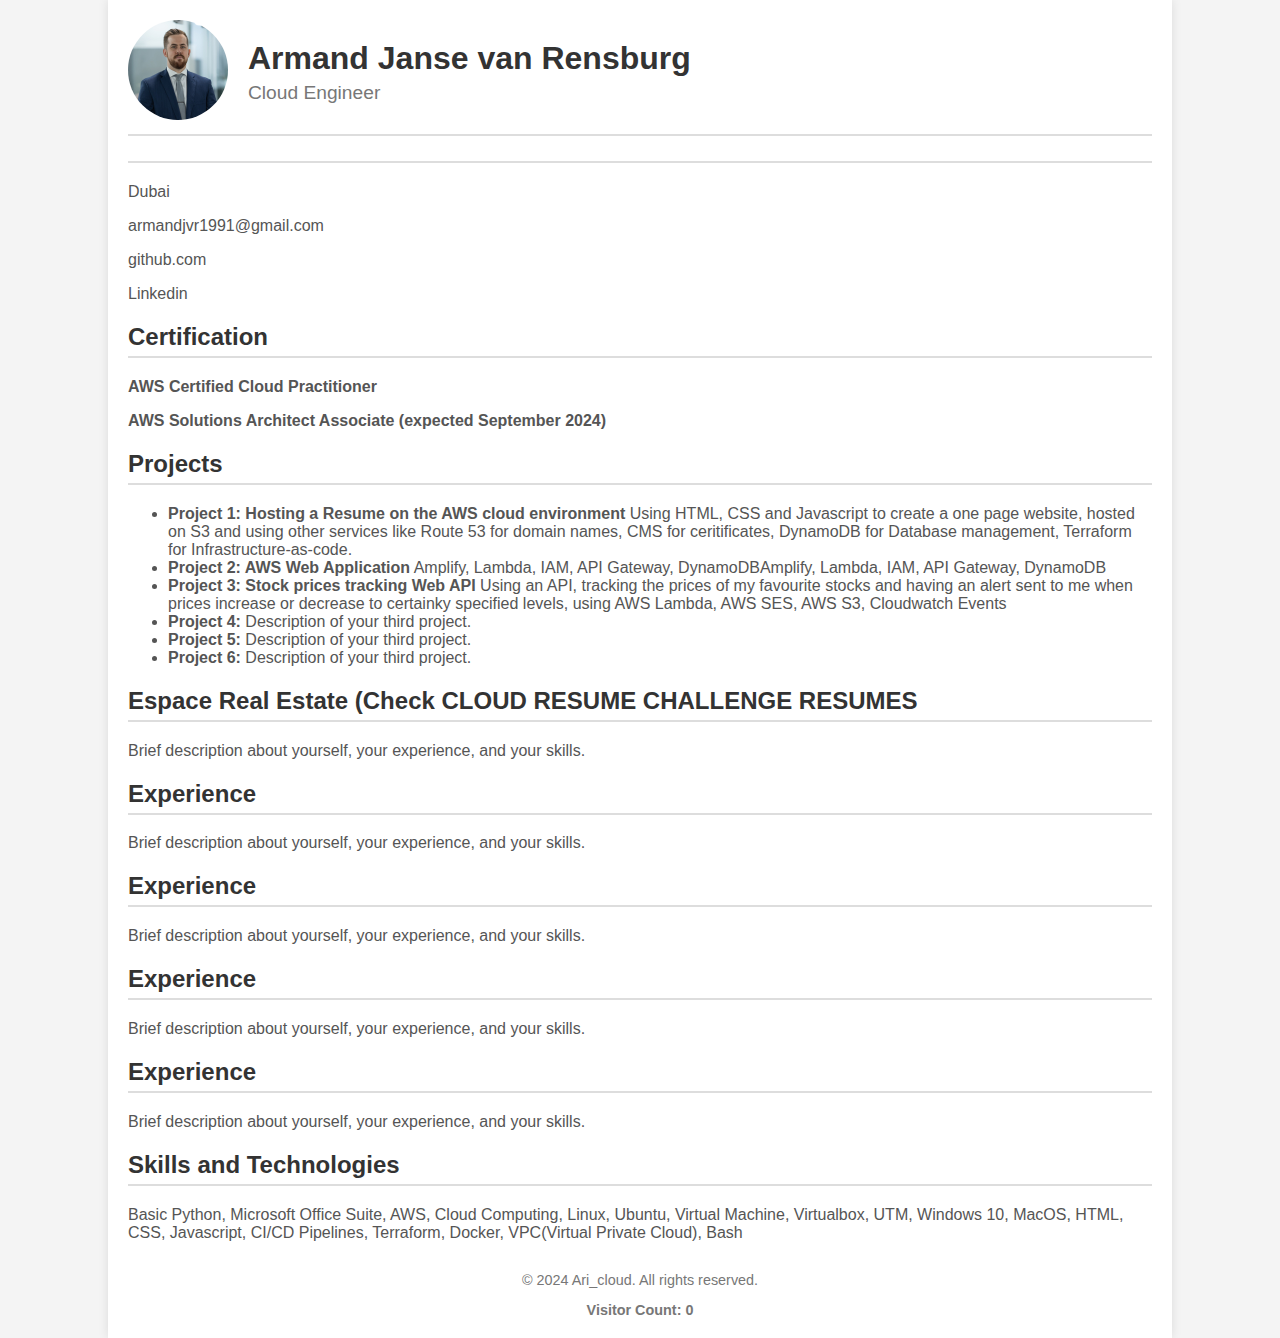
==== index.html @ 952c89bb "Add files via upload" ====
<!DOCTYPE html>
<html lang="en">
<head>
    <meta charset="UTF-8">
    <meta name="viewport" content="width=device-width, initial-scale=1.0">
    <title>My Resume</title>
    <link rel="stylesheet" href="styles.css">
</head>
<body>
    <div class="container">
        <header>
            <div class="profile-pic">
                <img src="Armand profile.jpeg" alt="Profile Picture">
            </div>
            <div class="intro">
                <h1>Armand Janse van Rensburg</h1>
                <p>Cloud Engineer</p>
            </div>
        </header>

        <section class="about">
            <h2></h2>
            <p> Dubai </p>
            <p>armandjvr1991@gmail.com </p>
            <p>github.com</p> 
            <p>Linkedin</p> 
        </section>

        <section class="certification">
            <h2>Certification</h2>
            <p><strong>AWS Certified Cloud Practitioner</strong></p>
            <p><strong>AWS Solutions Architect Associate (expected September 2024)</strong></p>
        </section>

        <section class="projects">
            <h2>Projects</h2>
            <ul>
                <li><strong>Project 1: Hosting a Resume on the AWS cloud environment </strong> Using HTML, CSS and Javascript to create 
                a one page website, hosted on S3 and using other services like Route 53 for domain names, CMS for ceritificates, DynamoDB
                for Database management, Terraform for Infrastructure-as-code. </li>
                <li><strong>Project 2: AWS Web Application</strong> Amplify, Lambda, IAM, API Gateway, DynamoDBAmplify, Lambda, IAM, API Gateway, DynamoDB</li>
                <li><strong>Project 3: Stock prices tracking Web API</strong> Using an API, tracking the prices of my favourite stocks and
                having an alert sent to me when prices increase or decrease to certainky specified levels, using AWS Lambda, AWS SES, AWS S3, 
                Cloudwatch Events</li>
                <li><strong>Project 4:</strong> Description of your third project.</li>
                <li><strong>Project 5:</strong> Description of your third project.</li>
                <li><strong>Project 6:</strong> Description of your third project.</li>

            </ul>
        </section>

        <section class="experience">
            <h2>Espace Real Estate (Check CLOUD RESUME CHALLENGE RESUMES</h2>
            <p>Brief description about yourself, your experience, and your skills.</p>
            <h2>Experience</h2>
            <p>Brief description about yourself, your experience, and your skills.</p>
            <h2>Experience</h2>
            <p>Brief description about yourself, your experience, and your skills.</p>
            <h2>Experience</h2>
            <p>Brief description about yourself, your experience, and your skills.</p>
            <h2>Experience</h2>
            <p>Brief description about yourself, your experience, and your skills.</p>
        </section>


        <section class="skills and technologies">
            <h2>Skills and Technologies</h2>
            <p>Basic Python, Microsoft Office Suite, AWS, Cloud Computing, Linux, Ubuntu, Virtual Machine, Virtualbox, UTM, Windows 10, MacOS, HTML, CSS, Javascript, CI/CD Pipelines, 
                Terraform, Docker, VPC(Virtual Private Cloud), Bash</p>
        </section>

        <footer>
            <p>&copy; 2024 Ari_cloud. All rights reserved.</p>
            <div id="visitor-counter">Visitor Count: 0</div>
        </footer>
    </div>

    <script src="scripts.js"></script>
</body>
</html>
---- styles.css ----
body {
    font-family: Arial, sans-serif;
    margin: 0;
    padding: 0;
    background-color: #f4f4f4;
}

.container {
    width: 80%;
    margin: 0 auto;
    padding: 20px;
    background-color: #fff;
    box-shadow: 0 0 10px rgba(0, 0, 0, 0.1);
}

header {
    display: flex;
    align-items: center;
    border-bottom: 2px solid #ddd;
    padding-bottom: 10px;
}

.profile-pic img {
    width: 100px;
    height: 100px;
    border-radius: 50%;
    margin-right: 20px;
}

.intro h1 {
    margin: 0;
    font-size: 2em;
    color: #333;
}

.intro p {
    margin: 5px 0 0;
    font-size: 1.2em;
    color: #777;
}

section {
    margin-top: 20px;
}

section h2 {
    font-size: 1.5em;
    color: #333;
    border-bottom: 2px solid #ddd;
    padding-bottom: 5px;
}

section p, section ul {
    font-size: 1em;
    color: #555;
}

footer {
    margin-top: 30px;
    text-align: center;
    font-size: 0.9em;
    color: #777;
}

#visitor-counter {
    margin-top: 10px;
    font-weight: bold;
}
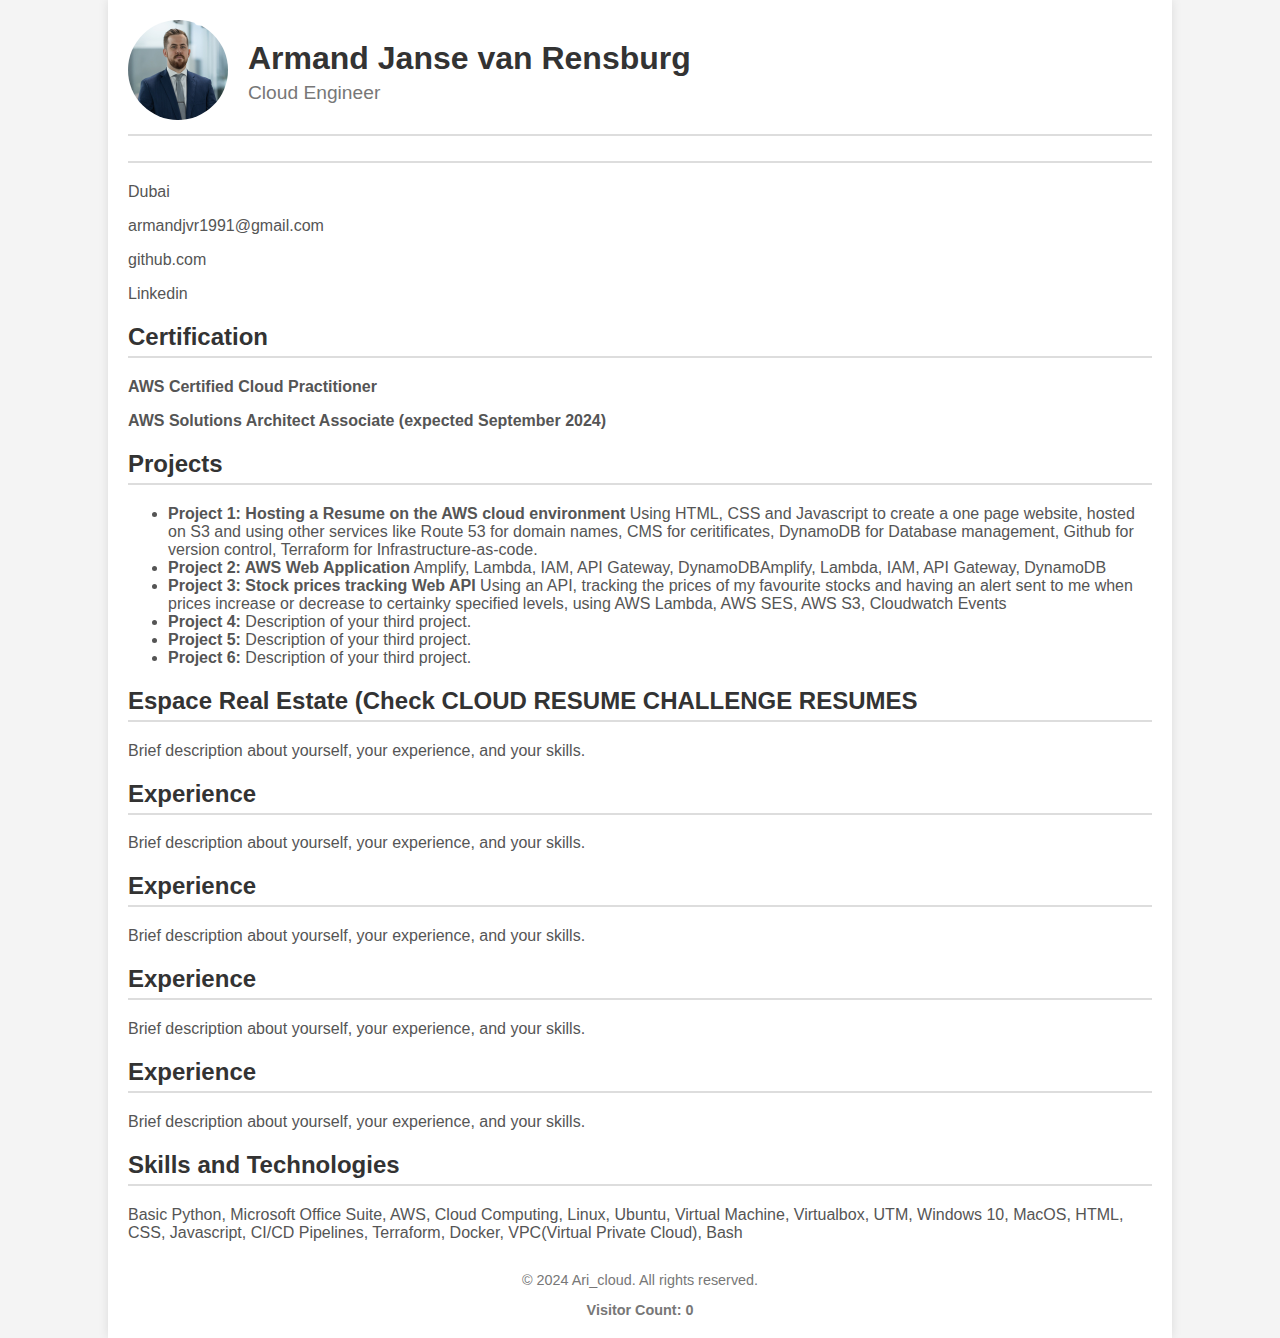
==== commit ef6fa747: "github desc add" ====
--- a/index.html
+++ b/index.html
@@ -37,7 +37,7 @@
             <ul>
                 <li><strong>Project 1: Hosting a Resume on the AWS cloud environment </strong> Using HTML, CSS and Javascript to create 
                 a one page website, hosted on S3 and using other services like Route 53 for domain names, CMS for ceritificates, DynamoDB
-                for Database management, Terraform for Infrastructure-as-code. </li>
+                for Database management, Github for version control, Terraform for Infrastructure-as-code. </li>
                 <li><strong>Project 2: AWS Web Application</strong> Amplify, Lambda, IAM, API Gateway, DynamoDBAmplify, Lambda, IAM, API Gateway, DynamoDB</li>
                 <li><strong>Project 3: Stock prices tracking Web API</strong> Using an API, tracking the prices of my favourite stocks and
                 having an alert sent to me when prices increase or decrease to certainky specified levels, using AWS Lambda, AWS SES, AWS S3, 
